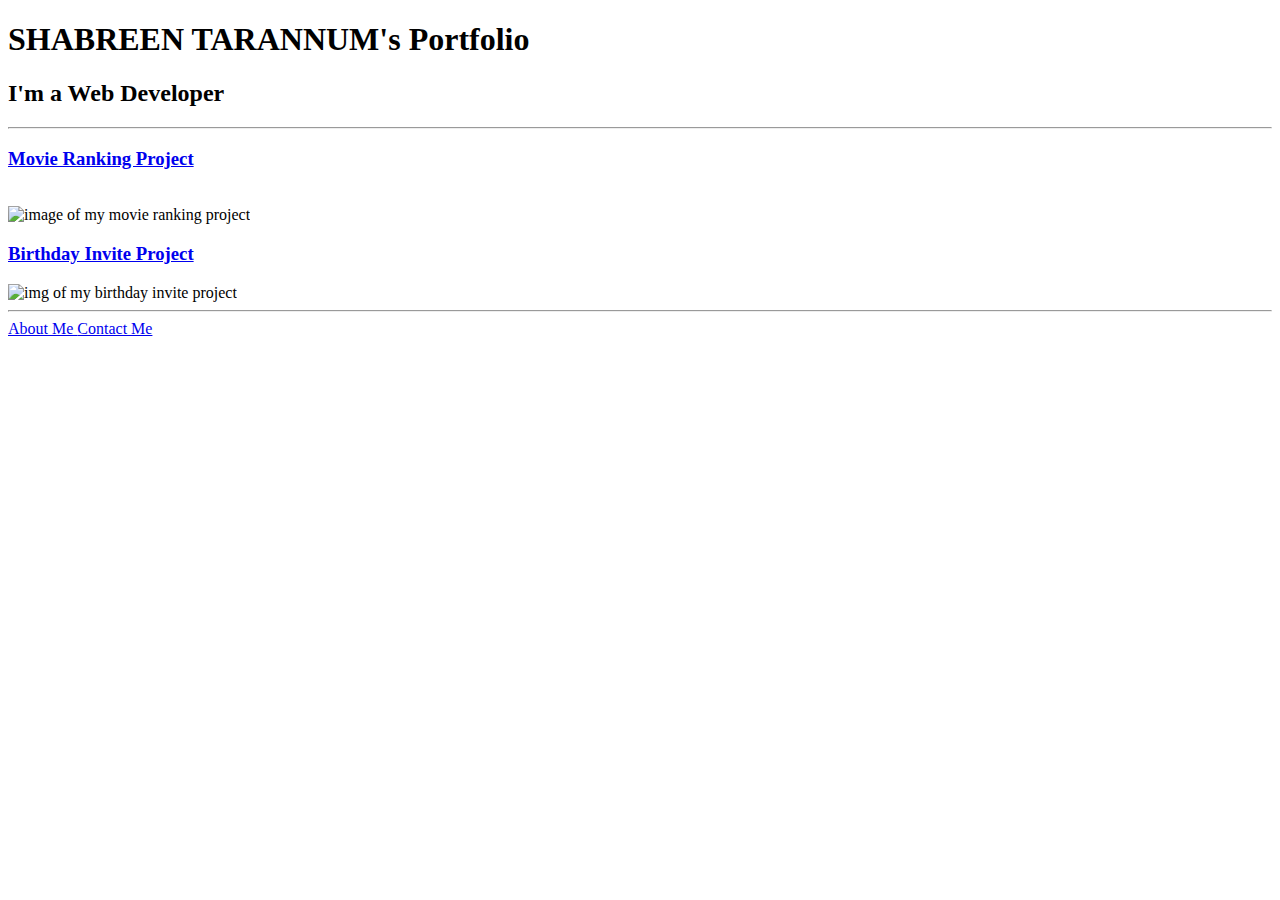
==== index.html @ 666e1020 "Add files via upload" ====
<!-- TODO 1: Create the HTML Boilerplate -->
<!DOCTYPE html>
<html lang="en">
<head>
    <meta charset="UTF-8">
    <meta http-equiv="X-UA-Compatible" content="IE=edge">
    <meta name="viewport" content="width=device-width, initial-scale=1.0">
    <title>porfolio</title>
</head>
<body>
    <h1>
        SHABREEN TARANNUM's Portfolio
    </h1>
    <h2>
        I'm a Web Developer 
    </h2>
<hr/>
<h3>
<a href="./public/my movie project.html">Movie Ranking Project</a>
</h3>
<br>


<img src="../4.3 HTML Porfolio Project/assets/images/my movie ranking project.png" height="200 " alt="image of my movie ranking project">
    
    
    <h3>
        <a href="./public/birthday-invite.html">Birthday Invite Project</a>
    </h3>
    
    
    <img src="../4.3 HTML Porfolio Project/assets/images/my birthday invite project.png" alt="img of my birthday invite project" height="200">
     
<hr/>
  
        <a href="./public/about.html">About Me </a>
     <a href="./public/my contact.html">Contact Me</a>
    
</body>
</html>

<!-- TODO 2: Add Your previous projects' HTML into the public folder -->

<!-- TODO 3: Take screenshots of your project previews and add the images to the images folder -->

<!-- TODO 4: Add titles/subtitles etc. -->

<!-- TODO 5: Add a link to the project pages -->

<!-- TODO 6: Add images to show the project previews
HINT for TODO 6: You can use the height attribute set to 200 to make the image smaller:
https://developer.mozilla.org/en-US/docs/Web/HTML/Element/img#attr-height -->

<!-- TODO 7: Add the Contact Me and About Me page links -->
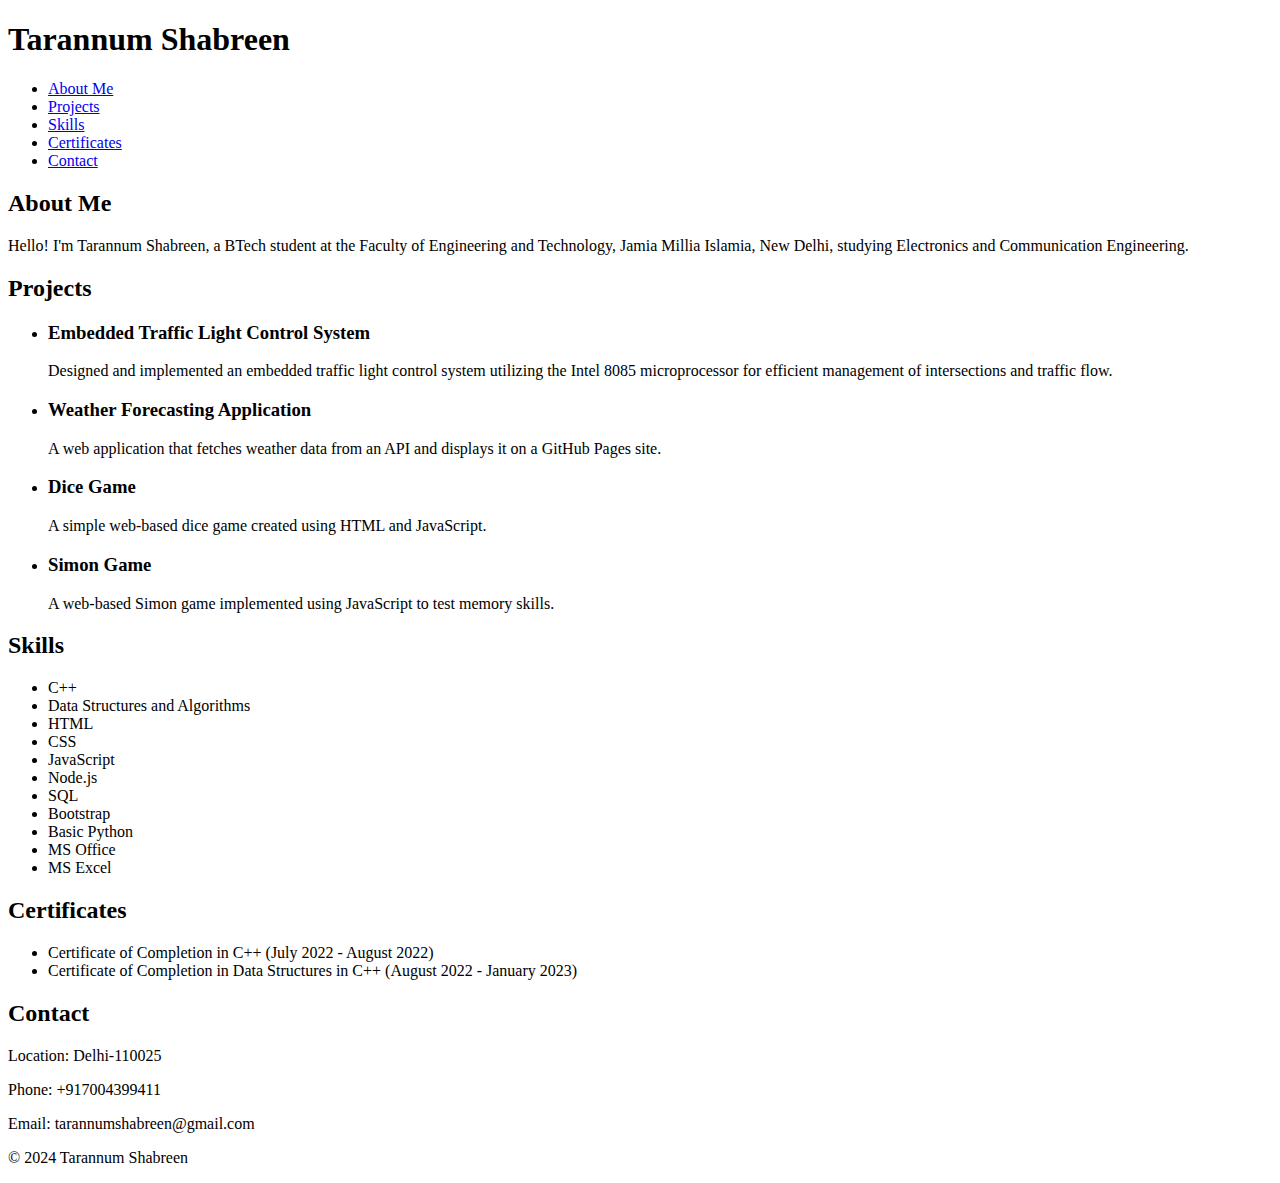
==== commit 83c5a179: "Add files via upload" ====
--- a/index.html
+++ b/index.html
@@ -1,54 +1,82 @@
-<!-- TODO 1: Create the HTML Boilerplate -->
 <!DOCTYPE html>
 <html lang="en">
 <head>
     <meta charset="UTF-8">
-    <meta http-equiv="X-UA-Compatible" content="IE=edge">
     <meta name="viewport" content="width=device-width, initial-scale=1.0">
-    <title>porfolio</title>
+    <title>My Portfolio</title>
+    <link rel="stylesheet" href="styles.css">
 </head>
 <body>
-    <h1>
-        SHABREEN TARANNUM's Portfolio
-    </h1>
-    <h2>
-        I'm a Web Developer 
-    </h2>
-<hr/>
-<h3>
-<a href="./public/my movie project.html">Movie Ranking Project</a>
-</h3>
-<br>
-
-
-<img src="../4.3 HTML Porfolio Project/assets/images/my movie ranking project.png" height="200 " alt="image of my movie ranking project">
-    
-    
-    <h3>
-        <a href="./public/birthday-invite.html">Birthday Invite Project</a>
-    </h3>
-    
-    
-    <img src="../4.3 HTML Porfolio Project/assets/images/my birthday invite project.png" alt="img of my birthday invite project" height="200">
-     
-<hr/>
-  
-        <a href="./public/about.html">About Me </a>
-     <a href="./public/my contact.html">Contact Me</a>
-    
+    <header>
+        <h1>Tarannum Shabreen</h1>
+        <nav>
+            <ul>
+                <li><a href="#about">About Me</a></li>
+                <li><a href="#projects">Projects</a></li>
+                <li><a href="#skills">Skills</a></li>
+                <li><a href="#certificates">Certificates</a></li>
+                <li><a href="#contact">Contact</a></li>
+            </ul>
+        </nav>
+    </header>
+    <section id="about">
+        <h2>About Me</h2>
+        <p>
+            Hello! I'm Tarannum Shabreen, a BTech student at the Faculty of Engineering and Technology, Jamia Millia Islamia, New Delhi, studying Electronics and Communication Engineering.
+        </p>
+    </section>
+    <section id="projects">
+        <h2>Projects</h2>
+        <ul>
+            <li>
+                <h3>Embedded Traffic Light Control System</h3>
+                <p>Designed and implemented an embedded traffic light control system utilizing the Intel 8085 microprocessor for efficient management of intersections and traffic flow.</p>
+            </li>
+            <li>
+                <h3>Weather Forecasting Application</h3>
+                <p>A web application that fetches weather data from an API and displays it on a GitHub Pages site.</p>
+            </li>
+            <li>
+                <h3>Dice Game</h3>
+                <p>A simple web-based dice game created using HTML and JavaScript.</p>
+            </li>
+            <li>
+                <h3>Simon Game</h3>
+                <p>A web-based Simon game implemented using JavaScript to test memory skills.</p>
+            </li>
+        </ul>
+    </section>
+    <section id="skills">
+        <h2>Skills</h2>
+        <ul>
+            <li>C++</li>
+            <li>Data Structures and Algorithms</li>
+            <li>HTML</li>
+            <li>CSS</li>
+            <li>JavaScript</li>
+            <li>Node.js</li>
+            <li>SQL</li>
+            <li>Bootstrap</li>
+            <li>Basic Python</li>
+            <li>MS Office</li>
+            <li>MS Excel</li>
+        </ul>
+    </section>
+    <section id="certificates">
+        <h2>Certificates</h2>
+        <ul>
+            <li>Certificate of Completion in C++ (July 2022 - August 2022)</li>
+            <li>Certificate of Completion in Data Structures in C++ (August 2022 - January 2023)</li>
+        </ul>
+    </section>
+    <section id="contact">
+        <h2>Contact</h2>
+        <p>Location: Delhi-110025</p>
+        <p>Phone: +917004399411</p>
+        <p>Email: tarannumshabreen@gmail.com</p>
+    </section>
+    <footer>
+        <p>&copy; 2024 Tarannum Shabreen</p>
+    </footer>
 </body>
 </html>
-
-<!-- TODO 2: Add Your previous projects' HTML into the public folder -->
-
-<!-- TODO 3: Take screenshots of your project previews and add the images to the images folder -->
-
-<!-- TODO 4: Add titles/subtitles etc. -->
-
-<!-- TODO 5: Add a link to the project pages -->
-
-<!-- TODO 6: Add images to show the project previews
-HINT for TODO 6: You can use the height attribute set to 200 to make the image smaller:
-https://developer.mozilla.org/en-US/docs/Web/HTML/Element/img#attr-height -->
-
-<!-- TODO 7: Add the Contact Me and About Me page links -->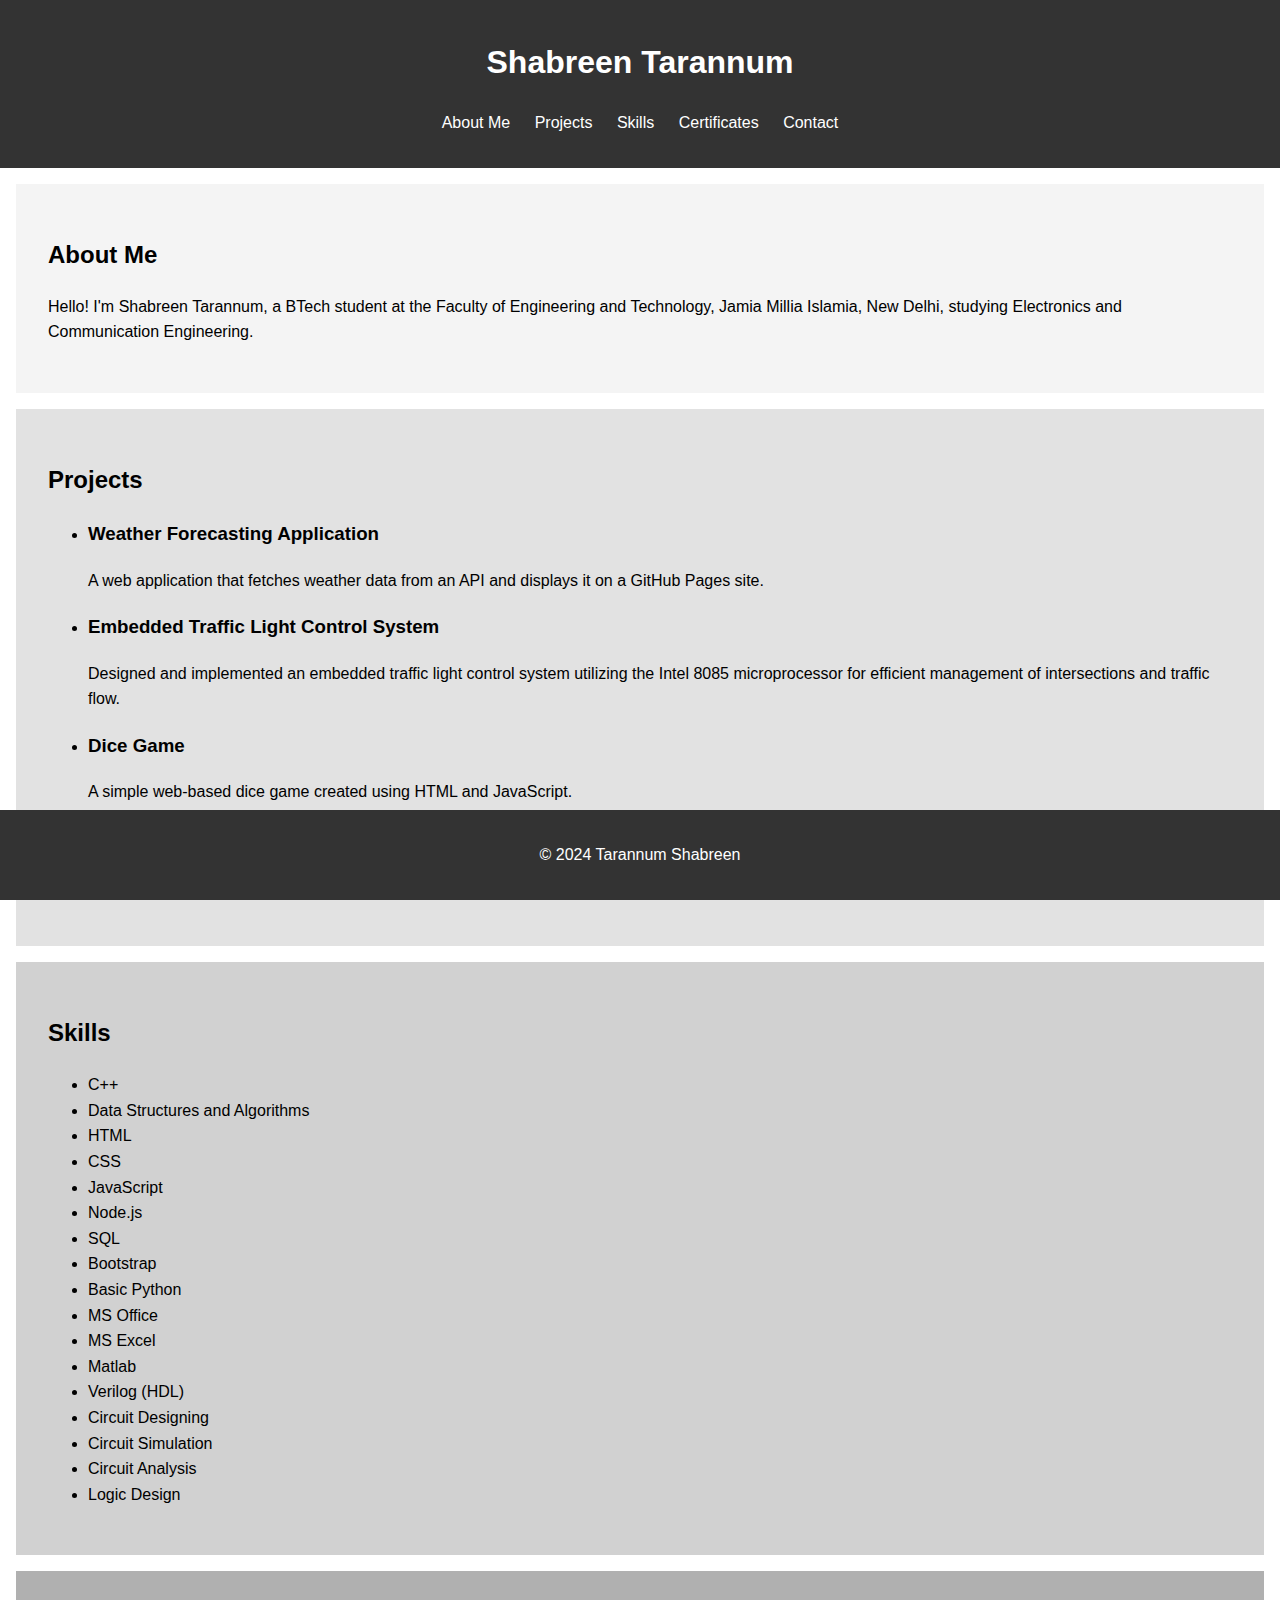
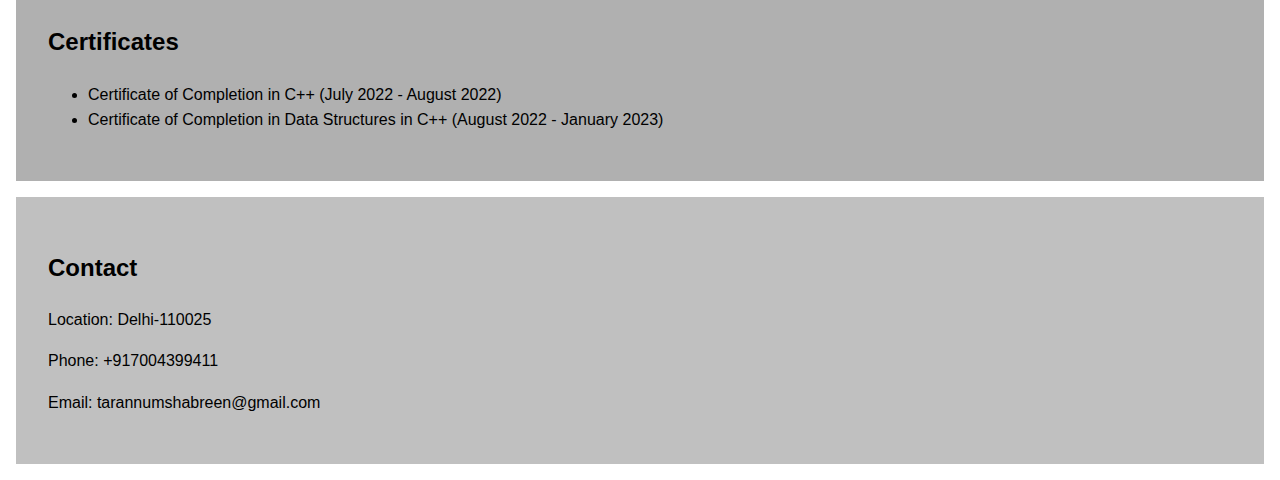
==== commit 3cf301c2: "Add files via upload" ====
--- a/index.html
+++ b/index.html
@@ -4,11 +4,11 @@
     <meta charset="UTF-8">
     <meta name="viewport" content="width=device-width, initial-scale=1.0">
     <title>My Portfolio</title>
-    <link rel="stylesheet" href="styles.css">
+    <link rel="stylesheet" href="style.css">
 </head>
 <body>
     <header>
-        <h1>Tarannum Shabreen</h1>
+        <h1>Shabreen Tarannum </h1>
         <nav>
             <ul>
                 <li><a href="#about">About Me</a></li>
@@ -22,19 +22,20 @@
     <section id="about">
         <h2>About Me</h2>
         <p>
-            Hello! I'm Tarannum Shabreen, a BTech student at the Faculty of Engineering and Technology, Jamia Millia Islamia, New Delhi, studying Electronics and Communication Engineering.
+            Hello! I'm  Shabreen Tarannum, a BTech student at the Faculty of Engineering and Technology, Jamia Millia Islamia, New Delhi, studying Electronics and Communication Engineering.
         </p>
     </section>
     <section id="projects">
         <h2>Projects</h2>
         <ul>
+            
+            <li>
+                <h3>Weather Forecasting Application</h3>
+                <p>A web application that fetches weather data from an API and displays it on a GitHub Pages site.</p>
+            </li>
             <li>
                 <h3>Embedded Traffic Light Control System</h3>
                 <p>Designed and implemented an embedded traffic light control system utilizing the Intel 8085 microprocessor for efficient management of intersections and traffic flow.</p>
-            </li>
-            <li>
-                <h3>Weather Forecasting Application</h3>
-                <p>A web application that fetches weather data from an API and displays it on a GitHub Pages site.</p>
             </li>
             <li>
                 <h3>Dice Game</h3>
@@ -60,6 +61,12 @@
             <li>Basic Python</li>
             <li>MS Office</li>
             <li>MS Excel</li>
+            <li>Matlab</li>
+            <li>Verilog (HDL)</li>
+            <li>Circuit Designing</li>
+            <li>Circuit Simulation</li>
+            <li>Circuit Analysis</li>
+            <li>Logic Design</li>
         </ul>
     </section>
     <section id="certificates">
--- a/style.css
+++ b/style.css
@@ -0,0 +1,63 @@
+body {
+    font-family: Arial, sans-serif;
+    line-height: 1.6;
+    margin: 0;
+    padding: 0;
+}
+
+header {
+    background: #333;
+    color: #fff;
+    padding: 1rem 0;
+    text-align: center;
+}
+
+nav ul {
+    list-style: none;
+    padding: 0;
+}
+
+nav ul li {
+    display: inline;
+    margin: 0 10px;
+}
+
+nav ul li a {
+    color: #fff;
+    text-decoration: none;
+}
+
+section {
+    padding: 2rem;
+    margin: 1rem;
+}
+
+section#about {
+    background: #f4f4f4;
+}
+
+section#projects {
+    background: #e2e2e2;
+}
+
+section#skills {
+    background: #d1d1d1;
+}
+
+section#certificates {
+    background: #b0b0b0;
+}
+
+section#contact {
+    background: #c0c0c0;
+}
+
+footer {
+    text-align: center;
+    padding: 1rem 0;
+    background: #333;
+    color: #fff;
+    position: fixed;
+    bottom: 0;
+    width: 100%;
+}
